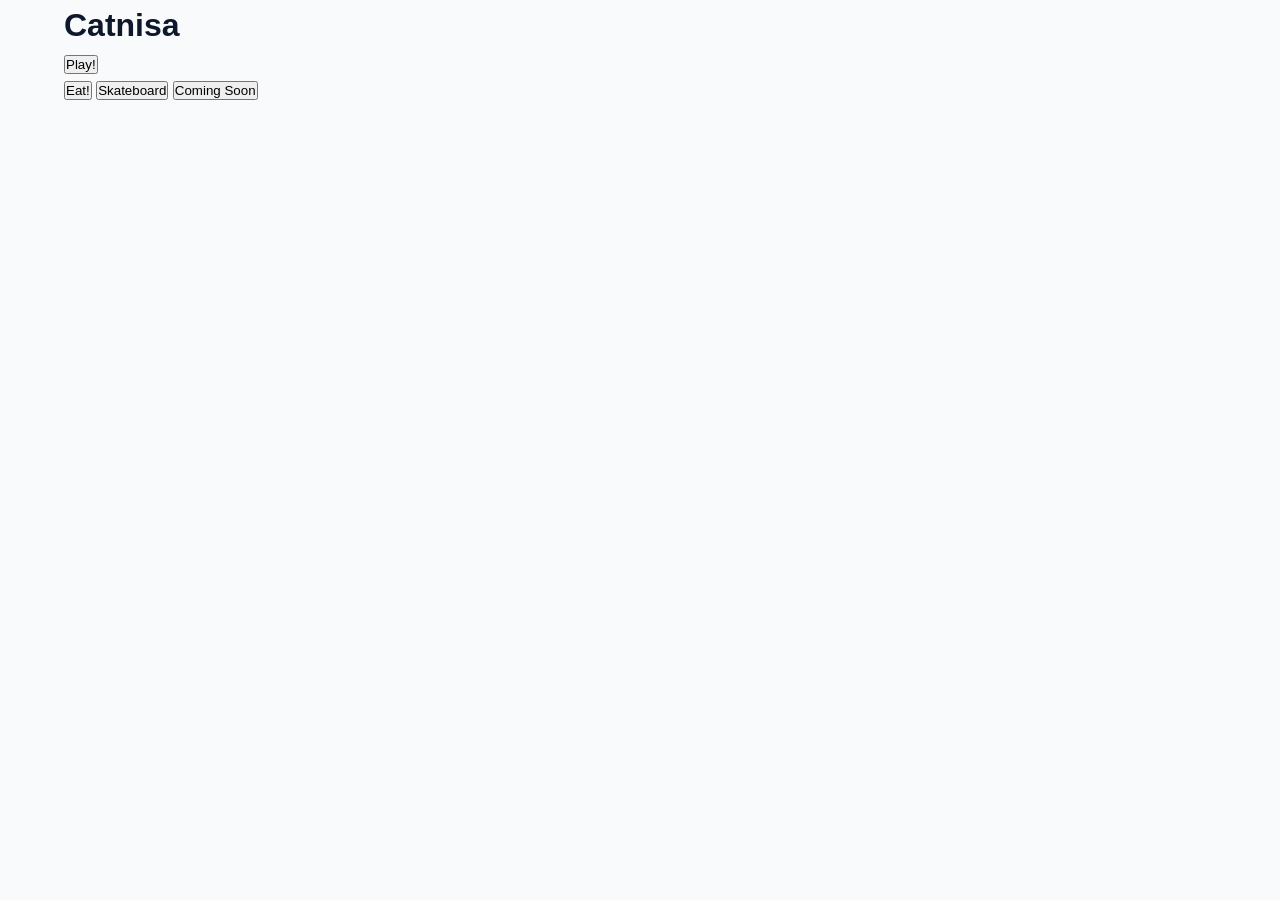
==== gindex.html @ a9a2bba3 "Add files via upload" ====
<!DOCTYPE html>
<html lang="id">

<head>
<meta charset="UTF-8">
<title>Mini Games</title>
<link rel="stylesheet" href="style.css">
</head>

<body>

<div class="container">

    <h1 id="title">Catnisa</h1>

    <button id="playButton" onclick="startMenu()">
        Play!
    </button>

    <div id="menuButtons">

        <button onclick="openGame('Eat')">
        Eat!
        </button>

        <button onclick="openGame('Skateboard')">
        Skateboard
        </button>

        <button onclick="openGame('ComingSoon')">
        Coming Soon
        </button>

    </div>

</div>

<script src="script.js"></script>

</body>
</html>
---- style.css ----
/* RESET & VARIABLES GLOBAL - Tema Profesional (Biru Slate) */
* {
    margin: 0;
    padding: 0;
    box-sizing: border-box;
}

html {
    scroll-behavior: smooth;
}

body {
    font-family: 'Inter', sans-serif;
    background-color: var(--bg-primary);
    color: var(--text-primary);
    line-height: 1.6;
    overflow-x: hidden;
    transition: background-color 0.3s ease, color 0.2s ease;
}

/* Default: Dark Mode */
:root {
    --bg-primary: #0f172a;
    --bg-secondary: #1e293b;
    --card-bg: #1e293b;
    --accent: #3b82f6;
    --accent-hover: #2563eb;
    --text-primary: #f1f5f9;
    --text-secondary: #cbd5e1;
    --border-light: #334155;
    --transition: all 0.3s cubic-bezier(0.25, 0.46, 0.45, 0.94);
}

/* Light Mode */
body.light-mode {
    --bg-primary: #f8fafc;
    --bg-secondary: #ffffff;
    --card-bg: #ffffff;
    --accent: #2563eb;
    --accent-hover: #1d4ed8;
    --text-primary: #0f172a;
    --text-secondary: #475569;
    --border-light: #e2e8f0;
}

.container {
    max-width: 1200px;
    margin: 0 auto;
    padding: 0 24px;
}

/* TYPOGRAPHY - tanpa gradasi */
.section-title {
    font-size: 2.2rem;
    font-weight: 700;
    text-align: center;
    margin-bottom: 3rem;
    position: relative;
    display: inline-block;
    width: 100%;
    letter-spacing: -0.5px;
    color: var(--text-primary);
}

.section-title::after {
    content: '';
    position: absolute;
    bottom: -12px;
    left: 50%;
    transform: translateX(-50%);
    width: 70px;
    height: 4px;
    background: var(--accent);
    border-radius: 4px;
}

/* NAVBAR */
.navbar {
    position: sticky;
    top: 0;
    background: var(--bg-primary);
    backdrop-filter: blur(0px);
    z-index: 1000;
    border-bottom: 1px solid var(--border-light);
    padding: 1rem 0;
    transition: background 0.3s;
}

.nav-container {
    display: flex;
    justify-content: space-between;
    align-items: center;
}

.logo a {
    font-size: 1.8rem;
    font-weight: 800;
    text-decoration: none;
    color: var(--accent);
    letter-spacing: -0.5px;
}

.nav-links {
    display: flex;
    gap: 2rem;
    list-style: none;
}

.nav-link {
    text-decoration: none;
    color: var(--text-secondary);
    font-weight: 500;
    transition: var(--transition);
    font-size: 1rem;
}

.nav-link:hover, .nav-link.active {
    color: var(--accent);
}

/* Theme Toggle Switch (modern slider) */
.theme-toggle {
    width: 56px;
    height: 28px;
    background: var(--border-light);
    border-radius: 40px;
    display: flex;
    align-items: center;
    justify-content: space-between;
    padding: 0 6px;
    position: relative;
    cursor: pointer;
    transition: 0.2s;
}

.theme-toggle i {
    font-size: 14px;
    color: var(--text-primary);
    z-index: 1;
}

.theme-toggle .toggle-ball {
    position: absolute;
    width: 22px;
    height: 22px;
    background: var(--accent);
    border-radius: 50%;
    left: 3px;
    transition: transform 0.25s ease;
}

body.light-mode .theme-toggle .toggle-ball {
    transform: translateX(28px);
}

.mobile-menu {
    display: none;
    font-size: 1.6rem;
    cursor: pointer;
    color: var(--text-primary);
}

/* HERO */
.hero {
    min-height: 90vh;
    display: flex;
    align-items: center;
    text-align: center;
    padding: 4rem 0 2rem;
}

.hero-container {
    display: flex;
    flex-direction: column;
    align-items: center;
}

.avatar {
    width: 160px;
    height: 160px;
    background: var(--bg-secondary);
    border-radius: 50%;
    display: flex;
    align-items: center;
    justify-content: center;
    margin-bottom: 2rem;
    border: 3px solid var(--accent);
    box-shadow: 0 15px 35px rgba(0, 0, 0, 0.2);
    transition: var(--transition);
    overflow: hidden;
}

.avatar img {
    width: 100%;
    height: 100%;
    object-fit: cover;
    border-radius: 50%;
}

.hero-name {
    font-size: 3rem;
    font-weight: 800;
    color: var(--text-primary);
    margin-bottom: 0.75rem;
}

.hero-title {
    font-size: 1.4rem;
    font-weight: 500;
    color: var(--accent);
    letter-spacing: 1px;
    margin-bottom: 1rem;
}

.hero-desc {
    color: var(--text-secondary);
    max-width: 600px;
    margin-bottom: 2rem;
    font-size: 1.1rem;
}

/* BUTTONS */
.btn {
    display: inline-flex;
    align-items: center;
    gap: 8px;
    padding: 12px 28px;
    border-radius: 40px;
    font-weight: 600;
    text-decoration: none;
    transition: var(--transition);
    border: 2px solid transparent;
    cursor: pointer;
}

.btn-primary {
    background: var(--accent);
    color: #ffffff;
    border-color: var(--accent);
}

.btn-primary:hover {
    background: transparent;
    color: var(--accent);
    border-color: var(--accent);
    transform: translateY(-3px);
}

.btn-outline {
    border: 2px solid var(--accent);
    color: var(--accent);
    background: transparent;
}

.btn-outline:hover {
    background: var(--accent);
    color: #ffffff;
    transform: translateY(-3px);
}

.hero-buttons {
    display: flex;
    gap: 1rem;
    flex-wrap: wrap;
    justify-content: center;
}

/* ABOUT */
.about {
    padding: 5rem 0;
    background-color: var(--bg-secondary);
}

.about-content {
    max-width: 800px;
    margin: 0 auto;
    text-align: center;
    font-size: 1.1rem;
    color: var(--text-secondary);
}

.about-content p {
    margin-bottom: 1.2rem;
}

.highlight {
    color: var(--accent);
    font-weight: 600;
}

.about-info {
    display: flex;
    flex-wrap: wrap;
    justify-content: center;
    gap: 1.8rem;
    margin-top: 2rem;
    padding-top: 1rem;
}

.about-info div {
    display: flex;
    align-items: center;
    gap: 8px;
    font-size: 0.95rem;
    background: var(--card-bg);
    padding: 8px 18px;
    border-radius: 40px;
    border-left: 2px solid var(--accent);
    box-shadow: 0 1px 2px rgba(0,0,0,0.05);
}

.about-info i {
    color: var(--accent);
    width: 20px;
}

/* SKILLS */
.skills {
    padding: 5rem 0;
}

.skills-grid {
    display: flex;
    flex-wrap: wrap;
    justify-content: center;
    gap: 1rem;
}

.skill-card {
    background: var(--card-bg);
    padding: 12px 22px;
    border-radius: 40px;
    display: inline-flex;
    align-items: center;
    gap: 12px;
    font-weight: 500;
    font-size: 1rem;
    transition: var(--transition);
    border: 1px solid var(--border-light);
    color: var(--text-primary);
}

.skill-card i {
    font-size: 1.4rem;
    color: var(--accent);
}

.skill-card:hover {
    transform: translateY(-5px);
    border-color: var(--accent);
    box-shadow: 0 10px 20px rgba(59, 130, 246, 0.15);
    background: var(--bg-secondary);
}

/* PROJECTS */
.projects {
    padding: 5rem 0;
    background: var(--bg-secondary);
}

.projects-grid {
    display: grid;
    grid-template-columns: repeat(auto-fit, minmax(320px, 1fr));
    gap: 2rem;
    margin-bottom: 3rem;
}

.project-card {
    background: var(--card-bg);
    border-radius: 28px;
    padding: 1.8rem;
    transition: var(--transition);
    border: 1px solid var(--border-light);
    text-align: center;
    color: var(--text-primary);
}

.project-card:hover {
    transform: translateY(-8px);
    border-color: var(--accent);
    box-shadow: 0 20px 30px -12px rgba(0, 0, 0, 0.2);
}

.project-icon {
    font-size: 2.8rem;
    color: var(--accent);
    margin-bottom: 1rem;
}

.project-card h3 {
    font-size: 1.5rem;
    margin-bottom: 0.75rem;
}

.project-card p {
    color: var(--text-secondary);
    font-size: 0.95rem;
    margin-bottom: 1rem;
}

.project-tech {
    font-size: 0.8rem;
    color: var(--accent);
    margin: 1rem 0;
    letter-spacing: 0.3px;
}

.project-links {
    display: flex;
    justify-content: center;
    gap: 1.5rem;
}

.project-links a {
    text-decoration: none;
    color: var(--text-secondary);
    transition: var(--transition);
    font-size: 0.9rem;
    display: inline-flex;
    align-items: center;
    gap: 6px;
}

.project-links a:hover {
    color: var(--accent);
}

.more-projects {
    text-align: center;
}

/* CONTACT */
.contact {
    padding: 5rem 0;
}

.contact-wrapper {
    display: grid;
    grid-template-columns: 1fr 1fr;
    gap: 3rem;
    background: var(--bg-secondary);
    border-radius: 32px;
    padding: 2rem;
    border: 1px solid var(--border-light);
}

.contact-info p {
    color: var(--text-secondary);
    margin-bottom: 1.5rem;
}

.contact-details div {
    margin-bottom: 1rem;
    display: flex;
    align-items: center;
    gap: 12px;
    color: var(--text-primary);
}

.contact-details i {
    color: var(--accent);
    width: 24px;
}

.social-links {
    display: flex;
    gap: 1.2rem;
    margin-top: 2rem;
}

.social-links a {
    background: var(--card-bg);
    width: 44px;
    height: 44px;
    display: flex;
    align-items: center;
    justify-content: center;
    border-radius: 50%;
    font-size: 1.3rem;
    color: var(--text-secondary);
    transition: var(--transition);
    border: 1px solid var(--border-light);
}

.social-links a:hover {
    background: var(--accent);
    color: #ffffff;
    transform: translateY(-3px);
}

.contact-form {
    display: flex;
    flex-direction: column;
    gap: 1rem;
}

.contact-form input, .contact-form textarea {
    background: var(--bg-primary);
    border: 1px solid var(--border-light);
    padding: 14px 18px;
    border-radius: 20px;
    color: var(--text-primary);
    font-family: inherit;
    transition: var(--transition);
}

.contact-form input:focus, .contact-form textarea:focus {
    outline: none;
    border-color: var(--accent);
    box-shadow: 0 0 0 2px rgba(59, 130, 246, 0.2);
}

.contact-form button {
    background: var(--accent);
    border: none;
    font-weight: 600;
    justify-content: center;
    color: white;
}

/* FOOTER */
.footer {
    padding: 2rem 0;
    text-align: center;
    border-top: 1px solid var(--border-light);
    color: var(--text-secondary);
    font-size: 0.85rem;
}

.footer i {
    margin: 0 4px;
}

/* ANIMASI FADE-IN */
.fade-section {
    opacity: 0;
    transform: translateY(30px);
    transition: opacity 0.7s ease, transform 0.7s ease;
}

.fade-section.visible {
    opacity: 1;
    transform: translateY(0);
}

/* RESPONSIVE */
@media (max-width: 768px) {
    .nav-links {
        position: fixed;
        top: 70px;
        left: -100%;
        width: 70%;
        height: calc(100vh - 70px);
        background: var(--bg-primary);
        backdrop-filter: blur(0px);
        flex-direction: column;
        align-items: center;
        justify-content: center;
        transition: 0.3s ease;
        gap: 2rem;
        border-right: 1px solid var(--border-light);
        z-index: 999;
    }

    .nav-links.active {
        left: 0;
    }

    .mobile-menu {
        display: block;
    }

    .hero-name {
        font-size: 2.2rem;
    }

    .hero-title {
        font-size: 1.2rem;
    }

    .contact-wrapper {
        grid-template-columns: 1fr;
    }

    .section-title {
        font-size: 1.9rem;
    }
    
    .about-info {
        flex-direction: column;
        align-items: center;
    }

    .theme-toggle {
        margin-right: 1rem;
    }
}

@media (max-width: 480px) {
    .container {
        padding: 0 20px;
    }
    
    .hero-buttons {
        flex-direction: column;
        width: 80%;
    }
    
    .btn {
        justify-content: center;
    }
}
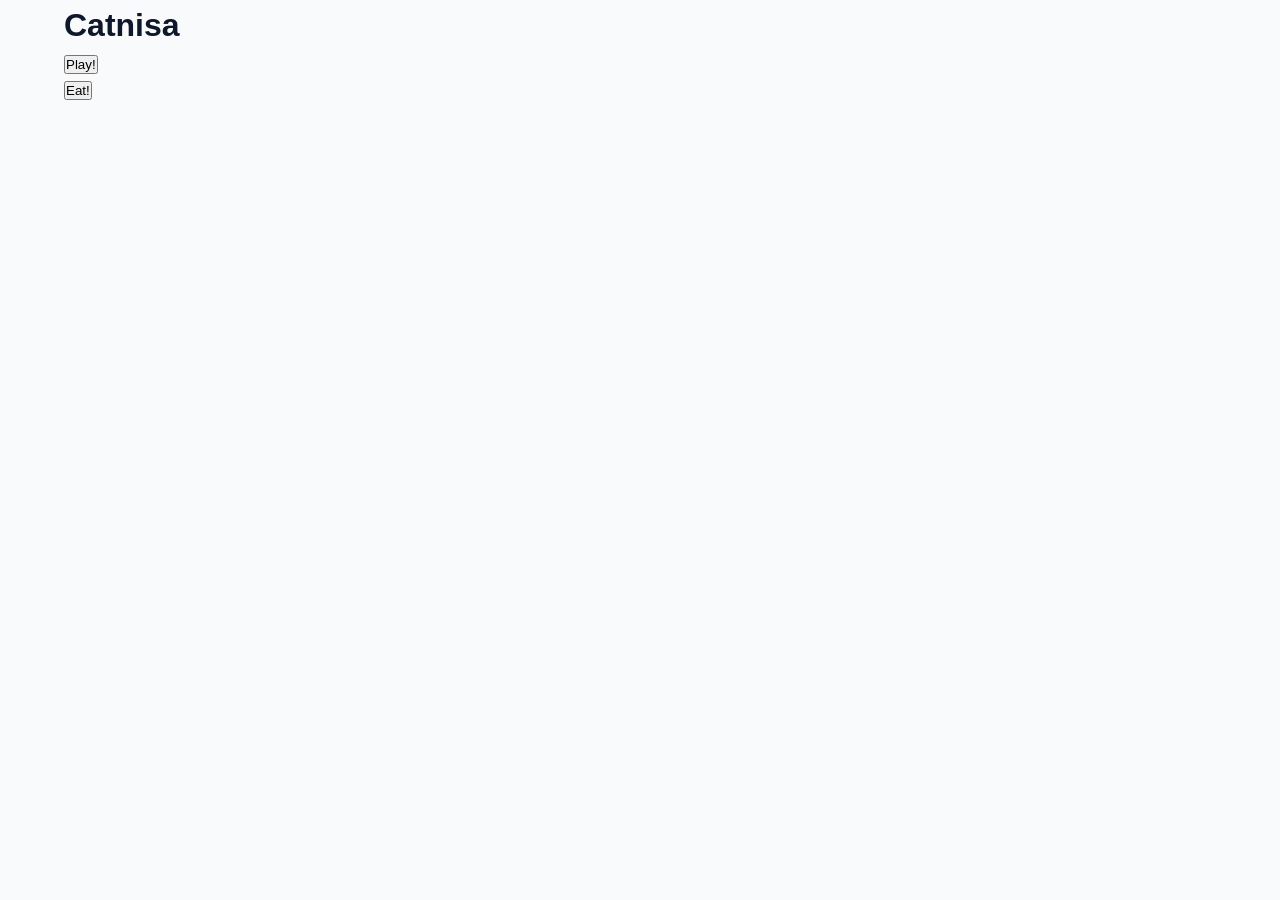
==== commit 58926703: "Refactor gindex.html by removing unused buttons Removed extra game buttons and cleaned up HTML struc" ====
--- a/gindex.html
+++ b/gindex.html
@@ -23,14 +23,6 @@
         Eat!
         </button>
 
-        <button onclick="openGame('Skateboard')">
-        Skateboard
-        </button>
-
-        <button onclick="openGame('ComingSoon')">
-        Coming Soon
-        </button>
-
     </div>
 
 </div>
@@ -38,4 +30,4 @@
 <script src="script.js"></script>
 
 </body>
-</html>+</html>
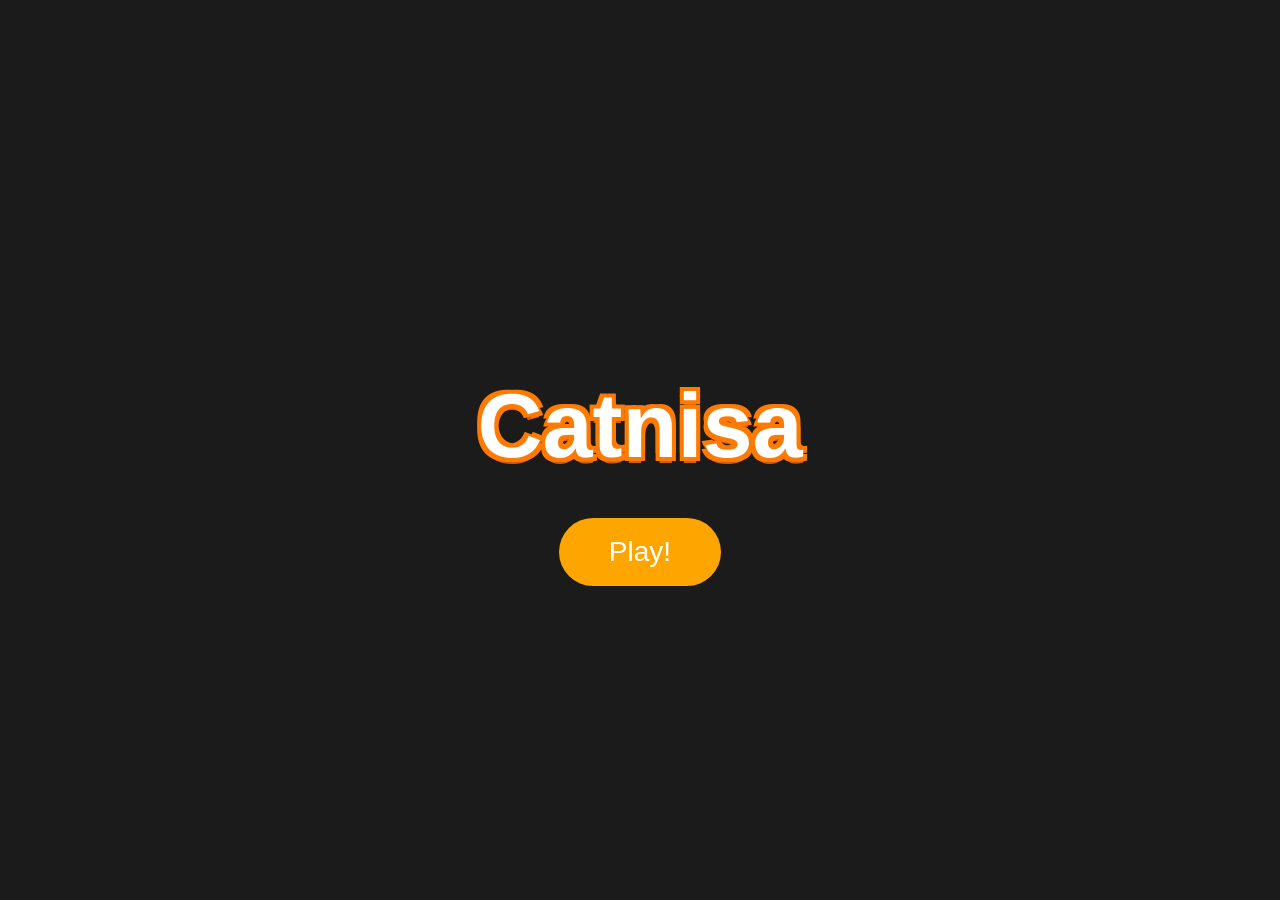
==== commit 7dc35117: "Change stylesheet and script file names in gindex.html Updated stylesheet and script references in H" ====
--- a/gindex.html
+++ b/gindex.html
@@ -4,7 +4,7 @@
 <head>
 <meta charset="UTF-8">
 <title>Mini Games</title>
-<link rel="stylesheet" href="style.css">
+<link rel="stylesheet" href="gstyle.css">
 </head>
 
 <body>
@@ -27,7 +27,7 @@
 
 </div>
 
-<script src="script.js"></script>
+<script src="gscript.js"></script>
 
 </body>
 </html>
--- a/gstyle.css
+++ b/gstyle.css
@@ -0,0 +1,194 @@
+body{
+
+margin:0;
+height:100vh;
+
+display:flex;
+justify-content:center;
+align-items:center;
+
+background:#1b1b1b;
+
+/* font bawaan sistem */
+font-family:
+"Arial Rounded MT Bold",
+"Trebuchet MS",
+Verdana,
+sans-serif;
+
+}
+
+/* container utama */
+
+.container{
+text-align:center;
+}
+
+/* tulisan Catnisa */
+@keyframes wiggleButton{
+
+0%{
+transform:scale(1) rotate(-1deg);
+}
+
+100%{
+transform:scale(1.08) rotate(1deg);
+}
+
+}
+#title{
+
+font-size:90px;
+
+color:white;
+
+font-weight:900;
+
+/* outline oranye kartun */
+text-shadow:
+-4px -4px 0 #ff7a00,
+4px -4px 0 #ff7a00,
+-4px 4px 0 #ff7a00,
+4px 4px 0 #ff7a00,
+0px 6px 0 #d45c00;
+
+/* animasi kedut */
+animation:wiggle 0.6s infinite alternate;
+
+margin-bottom:40px;
+
+}
+
+/* animasi kedut */
+
+@keyframes wiggle{
+
+0%{
+transform:scale(1) rotate(-1deg);
+}
+
+100%{
+transform:scale(1.08) rotate(1deg);
+}
+
+}
+
+/* tombol play */
+
+#playButton{
+
+padding:18px 50px;
+
+font-size:28px;
+
+border:none;
+border-radius:50px;
+
+background:orange;
+color:white;
+
+cursor:pointer;
+
+transition:0.2s;
+
+}
+
+#playButton:hover{
+
+transform:scale(1.1);
+
+}
+
+/* menu tombol */
+
+#menuButtons{
+
+margin-top:40px;
+
+display:none;
+
+justify-content:center;
+gap:20px;
+
+}
+
+/* tombol menu */
+
+#menuButtons button{
+
+padding:15px 35px;
+
+font-size:18px;
+
+border:none;
+border-radius:30px;
+
+background:#ff7b00;
+color:white;
+
+cursor:pointer;
+
+transition:0.2s;
+
+}
+
+#menuButtons button:hover{
+
+transform:scale(1.1);
+
+}
+#playButton{
+
+padding:18px 50px;
+
+font-size:28px;
+
+border:none;
+border-radius:50px;
+
+background:orange;
+color:white;
+
+cursor:pointer;
+
+animation:wiggleButton 0.8s infinite alternate;
+
+transition:0.2s;
+
+}
+
+#playButton:hover{
+
+transform:scale(1.15);
+
+}
+#menuButtons button{
+
+padding:15px 35px;
+
+font-size:18px;
+
+border:none;
+border-radius:30px;
+
+background:#ff7b00;
+color:white;
+
+cursor:pointer;
+
+animation:wiggleButton 1s infinite alternate;
+
+transition:0.2s;
+
+}
+#menuButtons button:nth-child(1){
+animation-delay:0s;
+}
+
+#menuButtons button:nth-child(2){
+animation-delay:0.2s;
+}
+
+#menuButtons button:nth-child(3){
+animation-delay:0.4s;
+}
